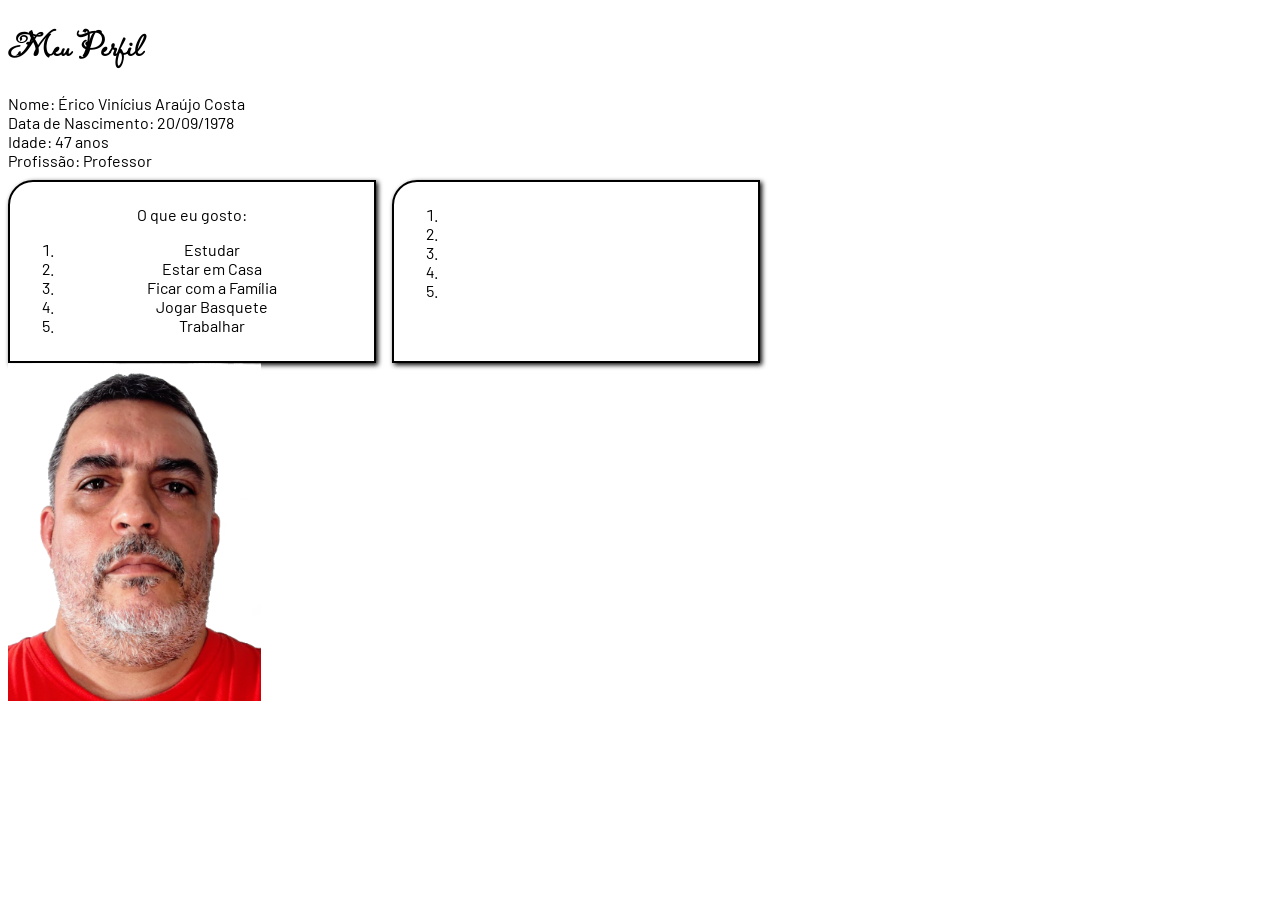
==== ericocosta.html @ 7d17be7a "mudanças do erico" ====
<!DOCTYPE html>
<html lang="pt-br">
<head>
    <meta charset="UTF-8">
    <meta name="viewport" content="width=device-width, initial-scale=1.0">
    <link rel="stylesheet" href="./assets/css/style.css">
    <title>Perfil de Erico Costa</title>
</head>
<body>
    <h1>Meu Perfil</h1>
    <div id="principal">
        <div id="dados">
            <span><strong>Nome: </strong> <em>Érico Vinícius Araújo Costa</em></span>
            <span><strong>Data de Nascimento: </strong> <em>20/09/1978</em></span>
            <span><strong>Idade: </strong> <em>47 anos</em></span>
            <span><strong>Profissão: </strong> <em>Professor</em></span>

        </div>
        <div id="preferencias">
            <div id="gosto">
                <p>O que eu gosto:</p>
                <ol>
                    <li>Estudar</li>
                    <li>Estar em Casa</li>
                    <li>Ficar com a Família</li>
                    <li>Jogar Basquete</li>
                    <li>Trabalhar</li>
                </ol>
            </div>
            <div id="naogosto">
                <ol>
                    <li></li>
                    <li></li>
                    <li></li>
                    <li></li>
                    <li></li>
                </ol>
            </div>
        </div>
        <div id="foto">
            <img src="./assets/img/ericocosta.png" alt="Foto de Érico Costa">
        </div>
    </div>    
</body>
</html>
---- assets/css/style.css ----
@import url('https://fonts.googleapis.com/css2?family=Barlow:ital,wght@0,100;0,200;0,300;0,400;0,500;0,600;0,700;0,800;0,900;1,100;1,200;1,300;1,400;1,500;1,600;1,700;1,800;1,900&family=Black+Ops+One&family=Lavishly+Yours&display=swap');

*{
    color: #000000;
    font-family: "Barlow", cursive;
    font-optical-sizing: auto;
    font-weight: 400;
    font-style: normal;
}

h1{
    font-family: "Lavishly Yours", cursive;
    font-size: 2em;
    font-weight: 700;
}

#dados > strong{
    font-family: "Black Ops One", cursive;
}

body{
    background-color: #ffffff;
}

#dados span{
    display: block;
}

#preferencias{
    margin-top: 10px;
    display: flex;
    text-align: center;
    gap: 1em;
    width: 100%;
}
#preferencias > div{
    padding: 7px;
    padding-bottom: 10px;
    width: 350px;
    border-style: solid;
    border-width: 2px;
    border-color: #000000;
    border-top-left-radius: 25px;
    box-shadow: 2px 2px 5px #000000;
}

div#foto{
    width: 100%;
    height: auto;
    border-radius: 25px;
}

#foto img{
    width: 20%;
    height: auto;
}
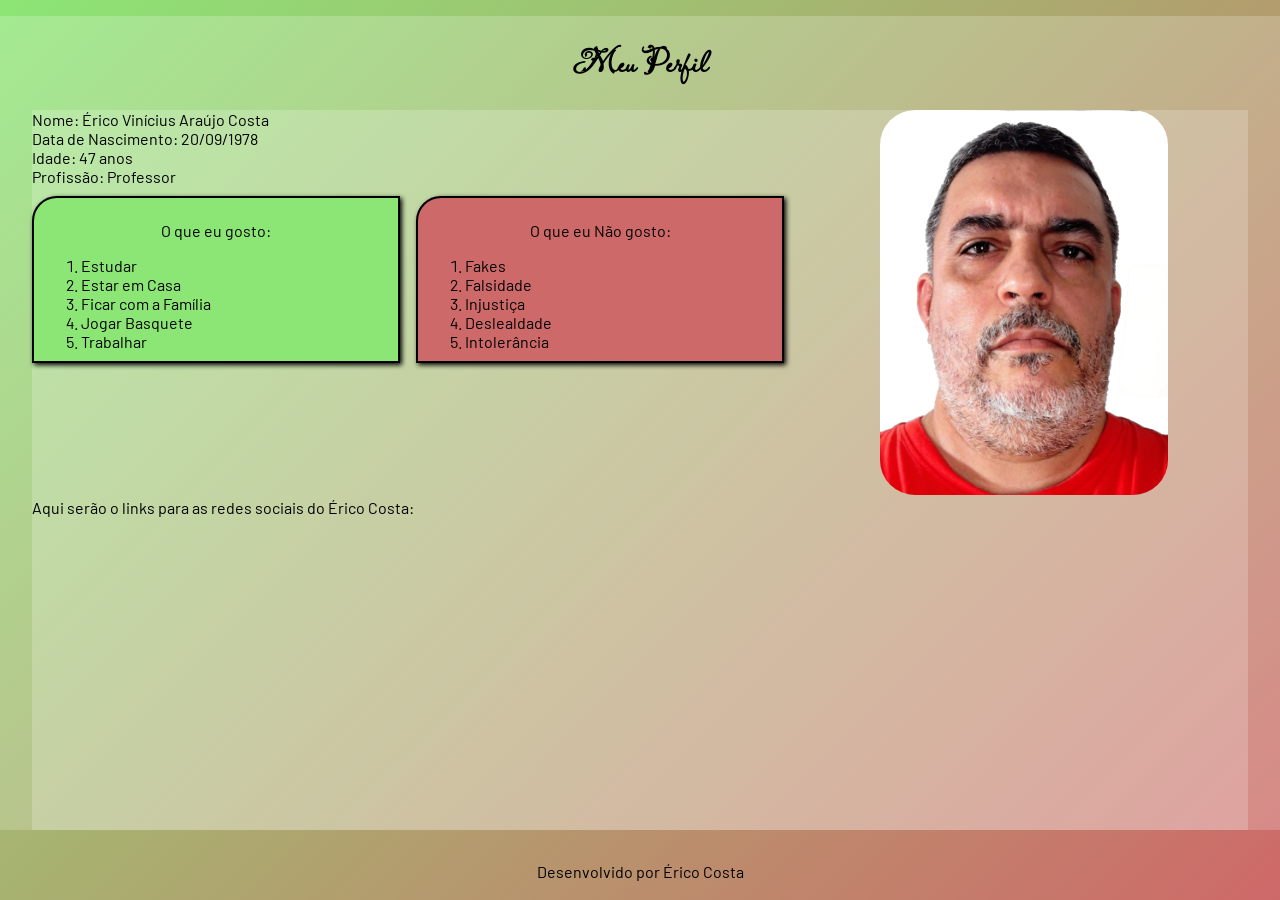
==== commit 49d25cd4: "2C ericocosta" ====
--- a/ericocosta.html
+++ b/ericocosta.html
@@ -4,42 +4,57 @@
     <meta charset="UTF-8">
     <meta name="viewport" content="width=device-width, initial-scale=1.0">
     <link rel="stylesheet" href="./assets/css/style.css">
+    <link rel="stylesheet" href="./assets/css/ericocosta.css">
+    <link rel="icon" href="https://avatars.githubusercontent.com/u/159331833?v=4" type="image/x-icon">
     <title>Perfil de Erico Costa</title>
 </head>
 <body>
-    <h1>Meu Perfil</h1>
-    <div id="principal">
-        <div id="dados">
-            <span><strong>Nome: </strong> <em>Érico Vinícius Araújo Costa</em></span>
-            <span><strong>Data de Nascimento: </strong> <em>20/09/1978</em></span>
-            <span><strong>Idade: </strong> <em>47 anos</em></span>
-            <span><strong>Profissão: </strong> <em>Professor</em></span>
+    <header>
+        <h1>Meu Perfil</h1>
+    </header>
+    <main>
+        <section id="informacoes">
+            <div id="principal">
+                <div id="dados">
+                    <span><strong>Nome: </strong> <em>Érico Vinícius Araújo Costa</em></span>
+                    <span><strong>Data de Nascimento: </strong> <em>20/09/1978</em></span>
+                    <span><strong>Idade: </strong> <em>47 anos</em></span>
+                    <span><strong>Profissão: </strong> <em>Professor</em></span>
 
-        </div>
-        <div id="preferencias">
-            <div id="gosto">
-                <p>O que eu gosto:</p>
-                <ol>
-                    <li>Estudar</li>
-                    <li>Estar em Casa</li>
-                    <li>Ficar com a Família</li>
-                    <li>Jogar Basquete</li>
-                    <li>Trabalhar</li>
-                </ol>
+                </div>
+                <div id="preferencias">
+                    <div id="gosto">
+                        <p>O que eu gosto:</p>
+                        <ol>
+                            <li>Estudar</li>
+                            <li>Estar em Casa</li>
+                            <li>Ficar com a Família</li>
+                            <li>Jogar Basquete</li>
+                            <li>Trabalhar</li>
+                        </ol>
+                    </div>
+                    <div id="naogosto">
+                        <p>O que eu Não gosto:</p>
+                        <ol>
+                            <li>Fakes</li>
+                            <li>Falsidade</li>
+                            <li>Injustiça</li>
+                            <li>Deslealdade</li>
+                            <li>Intolerância</li>
+                        </ol>
+                    </div>
+                </div>
             </div>
-            <div id="naogosto">
-                <ol>
-                    <li></li>
-                    <li></li>
-                    <li></li>
-                    <li></li>
-                    <li></li>
-                </ol>
+            <div id="foto">
+                <img src="./assets/img/ericocosta.png" alt="Foto de Érico Costa">
             </div>
-        </div>
-        <div id="foto">
-            <img src="./assets/img/ericocosta.png" alt="Foto de Érico Costa">
-        </div>
-    </div>    
+        </section>
+        <section id="redes">
+            Aqui serão o links para as redes sociais do Érico Costa:
+        </section>
+    </main>
+    <footer>
+        <p>Desenvolvido por Érico Costa</p>
+    </footer>
 </body>
 </html>
--- a/assets/css/style.css
+++ b/assets/css/style.css
@@ -20,6 +20,7 @@
 
 body{
     background-color: #ffffff;
+    margin: 0;
 }
 
 #dados span{
@@ -42,15 +43,4 @@
     border-color: #000000;
     border-top-left-radius: 25px;
     box-shadow: 2px 2px 5px #000000;
-}
-
-div#foto{
-    width: 100%;
-    height: auto;
-    border-radius: 25px;
-}
-
-#foto img{
-    width: 20%;
-    height: auto;
 }
--- a/assets/css/ericocosta.css
+++ b/assets/css/ericocosta.css
@@ -0,0 +1,78 @@
+/*Modificações do EricoCosta*/
+
+:root{
+    --cor_um: hsl(108, 69%, 68%);
+    --cor_dois: hsl(0, 51%, 61%);
+    --cor_transparente: rgba(255, 255, 255, 0.2);
+}
+
+header{
+    width: 100vw;
+    display: flex;
+    justify-content: center;
+    align-items: center;
+    margin-top: 1em;
+}
+
+body{
+    background-color: var(--cor_transparente);
+}
+
+html{
+    width: 100vw;
+    height: 100vh;
+    background: linear-gradient(135deg, var(--cor_um) 0%, var(--cor_dois) 100%);
+}
+
+main{
+    background-color: var(--cor_transparente);
+    margin: auto;
+    width: 95vw;
+    height: 80vh;
+    /* display: flex;
+    gap: 1em;
+    justify-content: space-between; */
+}
+
+section#informacoes{
+    width: 100%;
+    display: flex;
+    gap: 1em;
+    justify-content: space-between;
+}
+
+div#foto{
+    width: 100%;
+    height: auto;
+    text-align: center;
+}
+
+#foto img{
+    border-radius: 35px;
+    width: 3in;
+    height: 4in;
+    height: auto;
+}
+
+div#gosto{
+    background-color: var(--cor_um);
+}
+
+div#naogosto{
+    background-color: var(--cor_dois);
+}
+
+div#preferencias > div > ol{
+    margin: auto;
+    padding: auto;
+    text-align: initial;
+}
+
+footer{
+    width: 100%;
+    display: flex;
+    justify-content: center;
+    margin-top: 1em;
+    position:absolute;
+    font-family: "Black Ops One", cursive;
+}
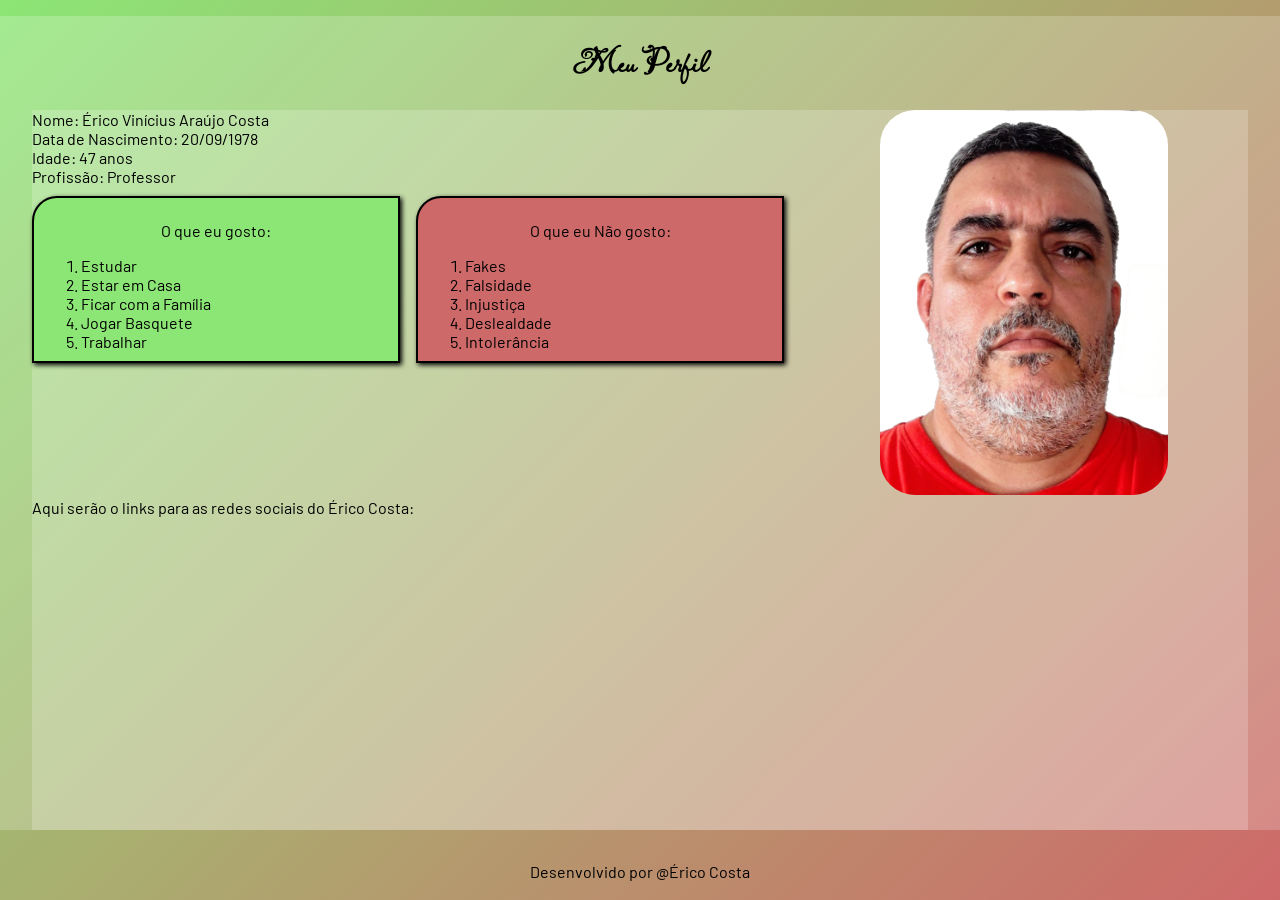
==== commit f239da97: "1C ericovinicosta" ====
--- a/ericocosta.html
+++ b/ericocosta.html
@@ -54,7 +54,7 @@
         </section>
     </main>
     <footer>
-        <p>Desenvolvido por Érico Costa</p>
+        <p>Desenvolvido por @Érico Costa</p>
     </footer>
 </body>
 </html>
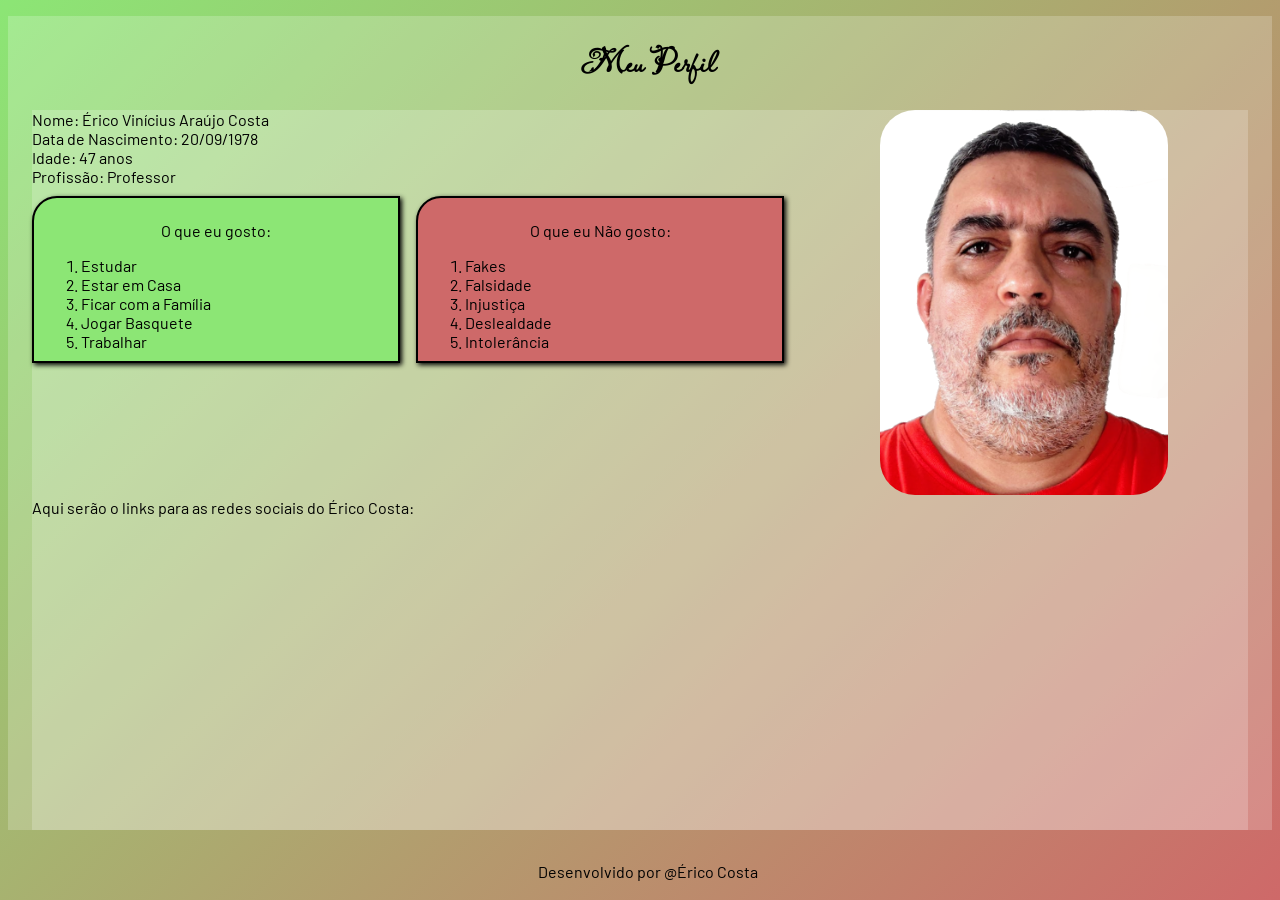
==== commit eed4e66b: "c4 ericocosta" ====
--- a/ericocosta.html
+++ b/ericocosta.html
@@ -17,7 +17,7 @@
             <div id="principal">
                 <div id="dados">
                     <span><strong>Nome: </strong> <em>Érico Vinícius Araújo Costa</em></span>
-                    <span><strong>Data de Nascimento: </strong> <em>20/09/1978</em></span>
+                    <span id="dataNascimento"><strong>Data de Nascimento: </strong> <em>20/09/1978</em></span>
                     <span><strong>Idade: </strong> <em>47 anos</em></span>
                     <span><strong>Profissão: </strong> <em>Professor</em></span>
 
@@ -57,4 +57,5 @@
         <p>Desenvolvido por @Érico Costa</p>
     </footer>
 </body>
+<script src="./assets/js/ericocosta.js"></script>
 </html>
--- a/assets/css/style.css
+++ b/assets/css/style.css
@@ -19,8 +19,7 @@
 }
 
 body{
-    background-color: #ffffff;
-    margin: 0;
+    background-color: #f88d46;
 }
 
 #dados span{
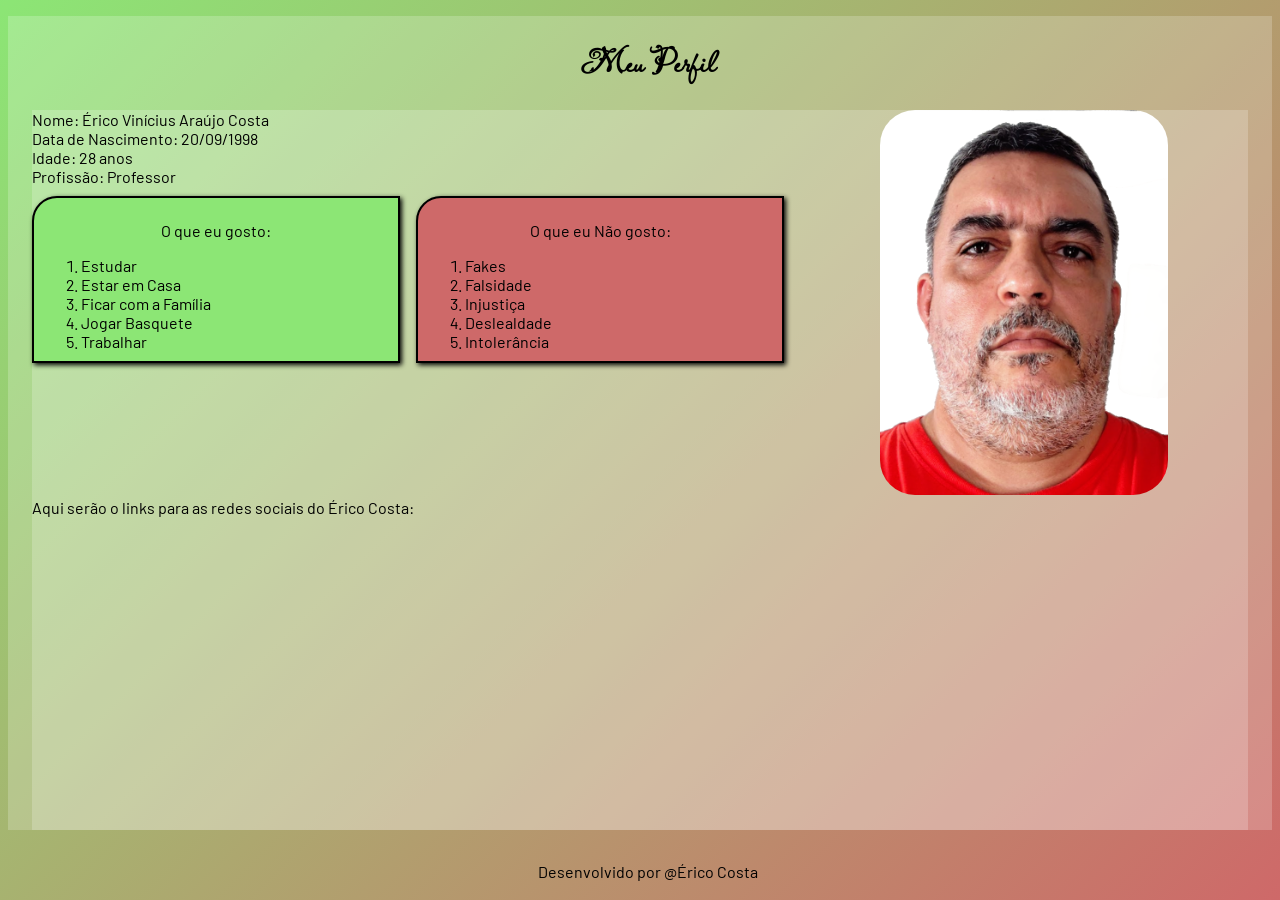
==== commit b07bcdf2: "c5 ericocosta" ====
--- a/ericocosta.html
+++ b/ericocosta.html
@@ -17,8 +17,8 @@
             <div id="principal">
                 <div id="dados">
                     <span><strong>Nome: </strong> <em>Érico Vinícius Araújo Costa</em></span>
-                    <span id="dataNascimento"><strong>Data de Nascimento: </strong> <em>20/09/1978</em></span>
-                    <span><strong>Idade: </strong> <em>47 anos</em></span>
+                    <span id="dataNascimento"><strong>Data de Nascimento: </strong> <em>20/09/1998</em></span>
+                    <span ><strong>Idade: </strong> <em id="idade">47 anos</em></span>
                     <span><strong>Profissão: </strong> <em>Professor</em></span>
 
                 </div>
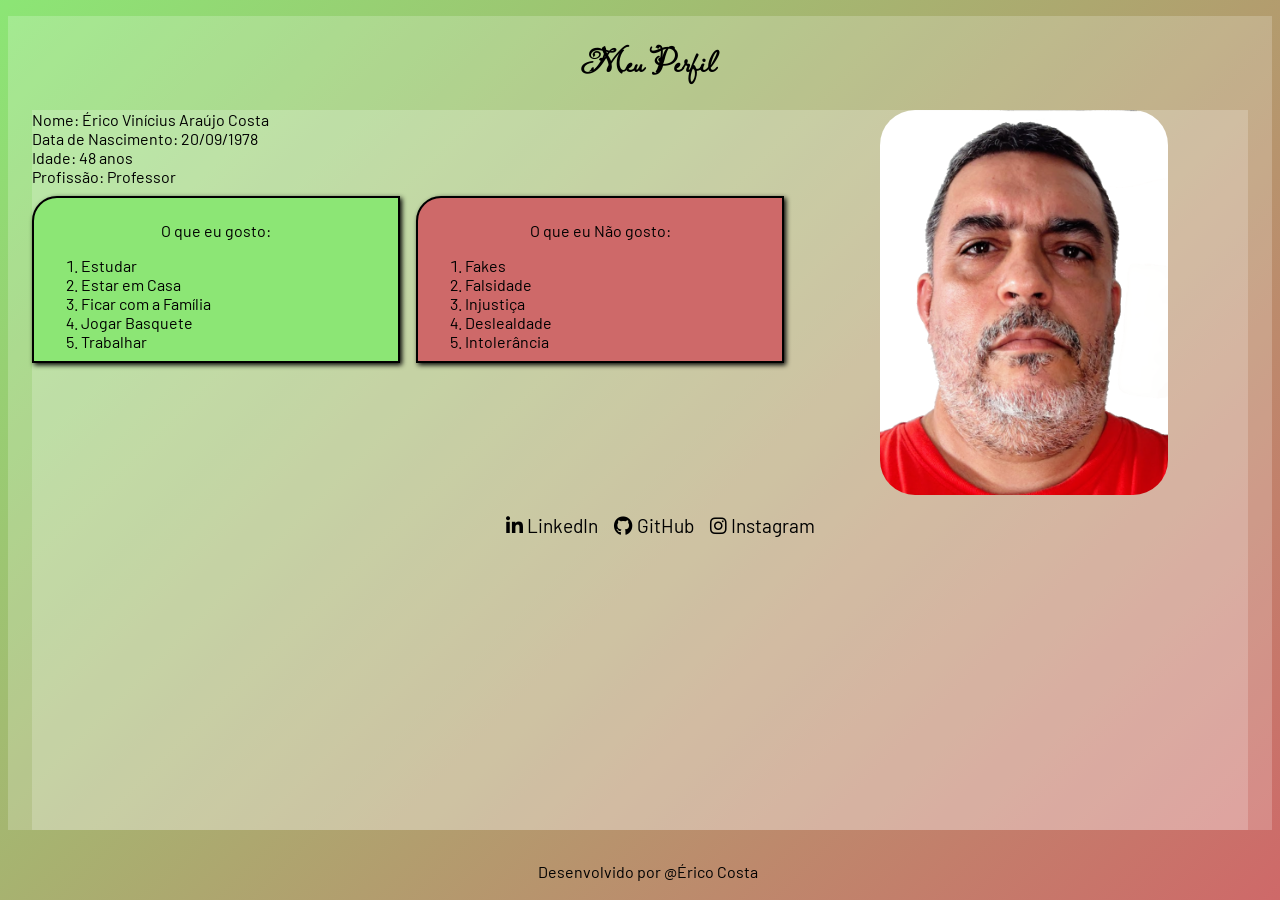
==== commit 6abd95e7: "5c ericocosta" ====
--- a/ericocosta.html
+++ b/ericocosta.html
@@ -17,7 +17,7 @@
             <div id="principal">
                 <div id="dados">
                     <span><strong>Nome: </strong> <em>Érico Vinícius Araújo Costa</em></span>
-                    <span id="dataNascimento"><strong>Data de Nascimento: </strong> <em>20/09/1998</em></span>
+                    <span id="dataNascimento"><strong>Data de Nascimento: </strong> <em>20/09/1978</em></span>
                     <span ><strong>Idade: </strong> <em id="idade">47 anos</em></span>
                     <span><strong>Profissão: </strong> <em>Professor</em></span>
 
@@ -50,7 +50,13 @@
             </div>
         </section>
         <section id="redes">
-            Aqui serão o links para as redes sociais do Érico Costa:
+            <div>
+                <ul id="redesSociais">
+                    <li><a href="https://www.linkedin.com/in/ericocosta" target="_blank"><i class="fab fa-linkedin-in"></i> LinkedIn</a></li>
+                    <li><a href="https://www.github.com/ericocosta" target="_blank"><i class="fab fa-github"></i> GitHub</a></li>
+                    <li><a href="https://www.instagram.com/ericocosta" target="_blank"><i class="fab fa-instagram"></i> Instagram</a></li>
+                </ul>
+            </div>
         </section>
     </main>
     <footer>
